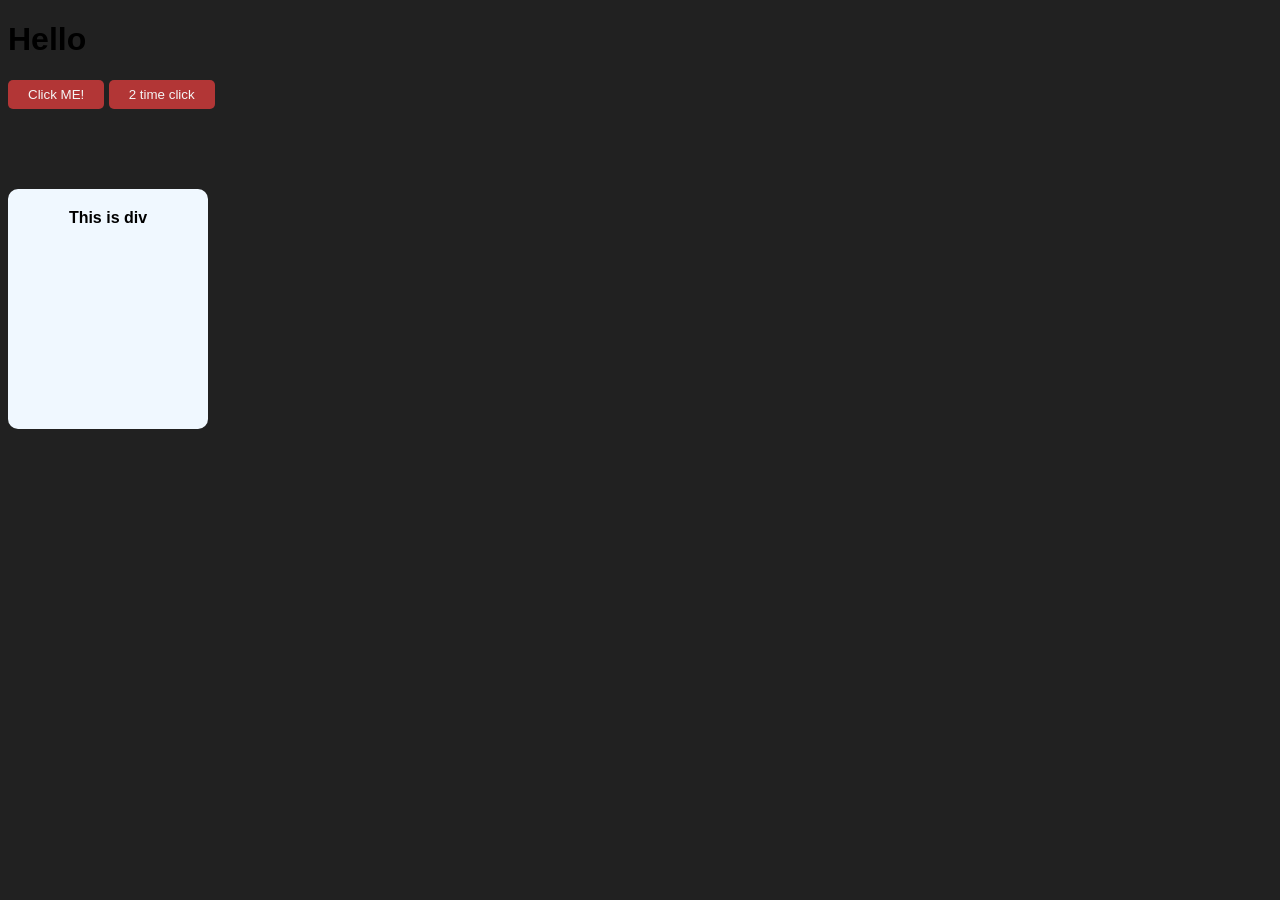
==== Event/index.html @ 4f191de6 "Add initial HTML, CSS, and JavaScript files for button interaction" ====
<!DOCTYPE html>
<html lang="en">
<head>
    <meta charset="UTF-8">
    <meta name="viewport" content="width=device-width, initial-scale=1.0">
    <title>Document</title>
    <link rel="stylesheet" href="style.css">
</head>
<body>
    <h1 >Hello</h1>

    <button id="btn1">Click ME!</button>
    
    <button>2 time click</button>

    <div>This is div</div>
    <script src="app.js"></script>
</body>
</html>
---- Event/style.css ----
*{
    font-family: Arial, Helvetica, sans-serif;
    background-color: #212121;
}

button{
    background-color: rgb(178, 54, 54);
    border: none;
    padding-inline: 20px;
    padding-block: 7px;
    color: whitesmoke;
    border-radius: 5px;
    margin-bottom: 80px;
}

div{
    height: 200px;
    width: 160px;
    background-color: aliceblue;
    cursor: pointer;
    border-radius: 10px;
    padding: 20px;
    display: flex;
    /* align-items: center; */
    justify-content: center;
    font-weight: 700;
}
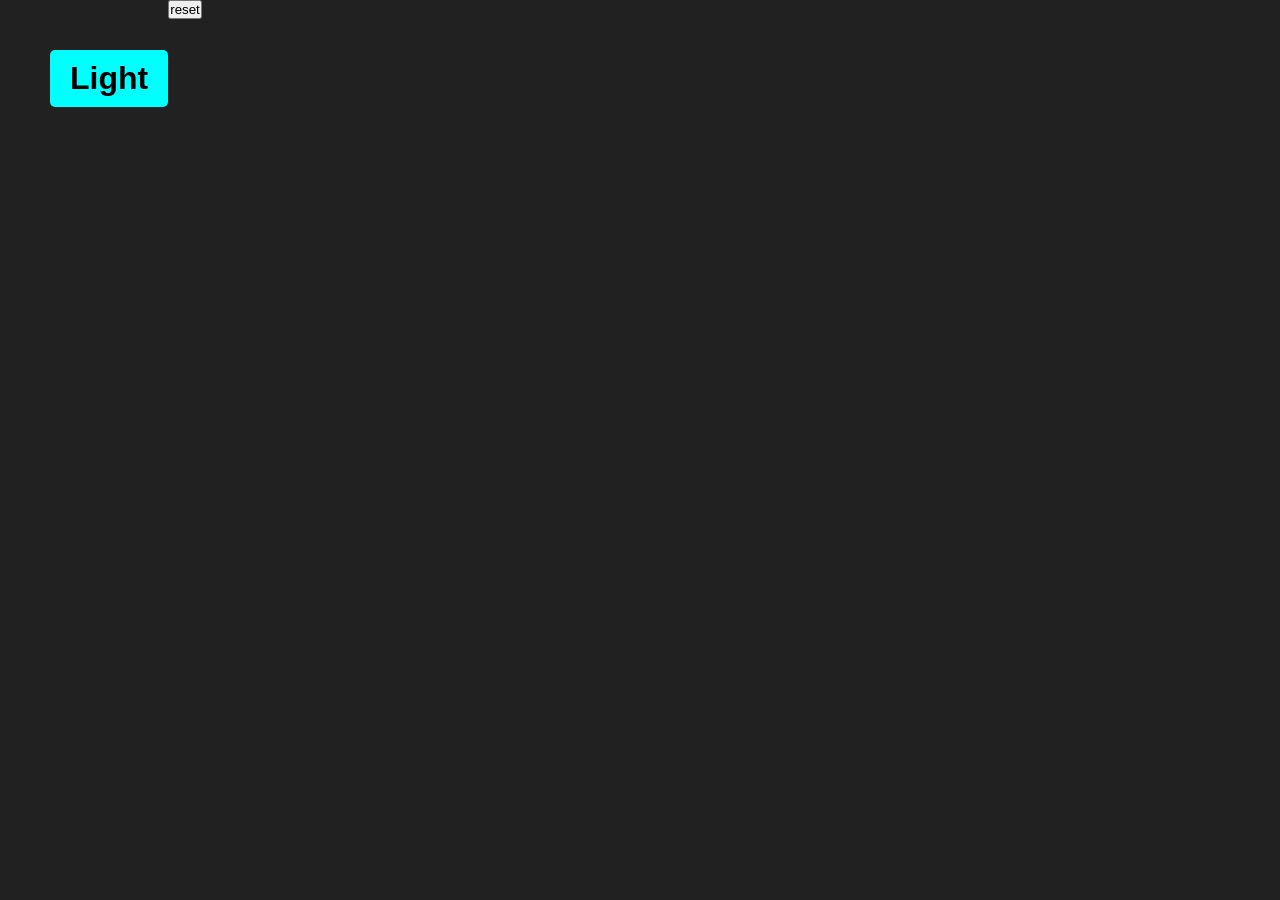
==== commit b19f9954: "Refactor app.js and index.html for improved button functionality and styling; update CSS for layout " ====
--- a/Event/index.html
+++ b/Event/index.html
@@ -7,13 +7,9 @@
     <link rel="stylesheet" href="style.css">
 </head>
 <body>
-    <h1 >Hello</h1>
-
-    <button id="btn1">Click ME!</button>
+    <h1>Light</h1>
+   <button>reset</button>
     
-    <button>2 time click</button>
-
-    <div>This is div</div>
     <script src="app.js"></script>
 </body>
-</html>+</html>
--- a/Event/style.css
+++ b/Event/style.css
@@ -1,27 +1,42 @@
-*{
+/* Purane CSS ko isse replace kar dein */
+
+* {
+    margin: 0;
+    padding: 0;
+    box-sizing: border-box; /* Isse border/padding size badhate nahi hain */
     font-family: Arial, Helvetica, sans-serif;
-    background-color: #212121;
 }
 
-button{
-    background-color: rgb(178, 54, 54);
-    border: none;
-    padding-inline: 20px;
-    padding-block: 7px;
-    color: whitesmoke;
-    border-radius: 5px;
-    margin-bottom: 80px;
+html, body {
+    height: 100%;
+    width: 100%;
+    /* Default dark mode ke liye */
+    background-color: #212121; 
 }
 
-div{
-    height: 200px;
-    width: 160px;
-    background-color: aliceblue;
-    cursor: pointer;
-    border-radius: 10px;
-    padding: 20px;
+body {
+    /* Isse body ek box ban jayega jiske andar elements position ho sakte hain */
     display: flex;
-    /* align-items: center; */
-    justify-content: center;
-    font-weight: 700;
+    
+    /* Elements ko container ke starting point se align karne ke liye */
+    justify-content: flex-start; /* Horizontal (Left) position ke liye */
+    align-items: flex-start;     /* Vertical (Top) position ke liye */
+    
+    /* Ye hai aapka magical solution */
+    /* Ab h1 ka margin page ko niche nahi dhakelega, isliye gap nahi aayega */
+}
+
+h1 {
+    /* Ab margin ko adjust karke "button" ko jahan chahein wahan rakhein */
+    margin-top: 50px;   /* Niche lane ke liye (aap is value ko badha/ghata sakte hain) */
+    margin-left: 50px;  /* Right side lane ke liye (aap is value ko badha/ghata sakte hain) */
+    
+    background-color: aqua;
+    width: fit-content;
+    padding-inline: 20px;
+    padding-block: 10px;
+    border-radius: 5px;
+    
+    /* Button feel dene ke liye cursor style change kar dete hain */
+    cursor: pointer; 
 }
